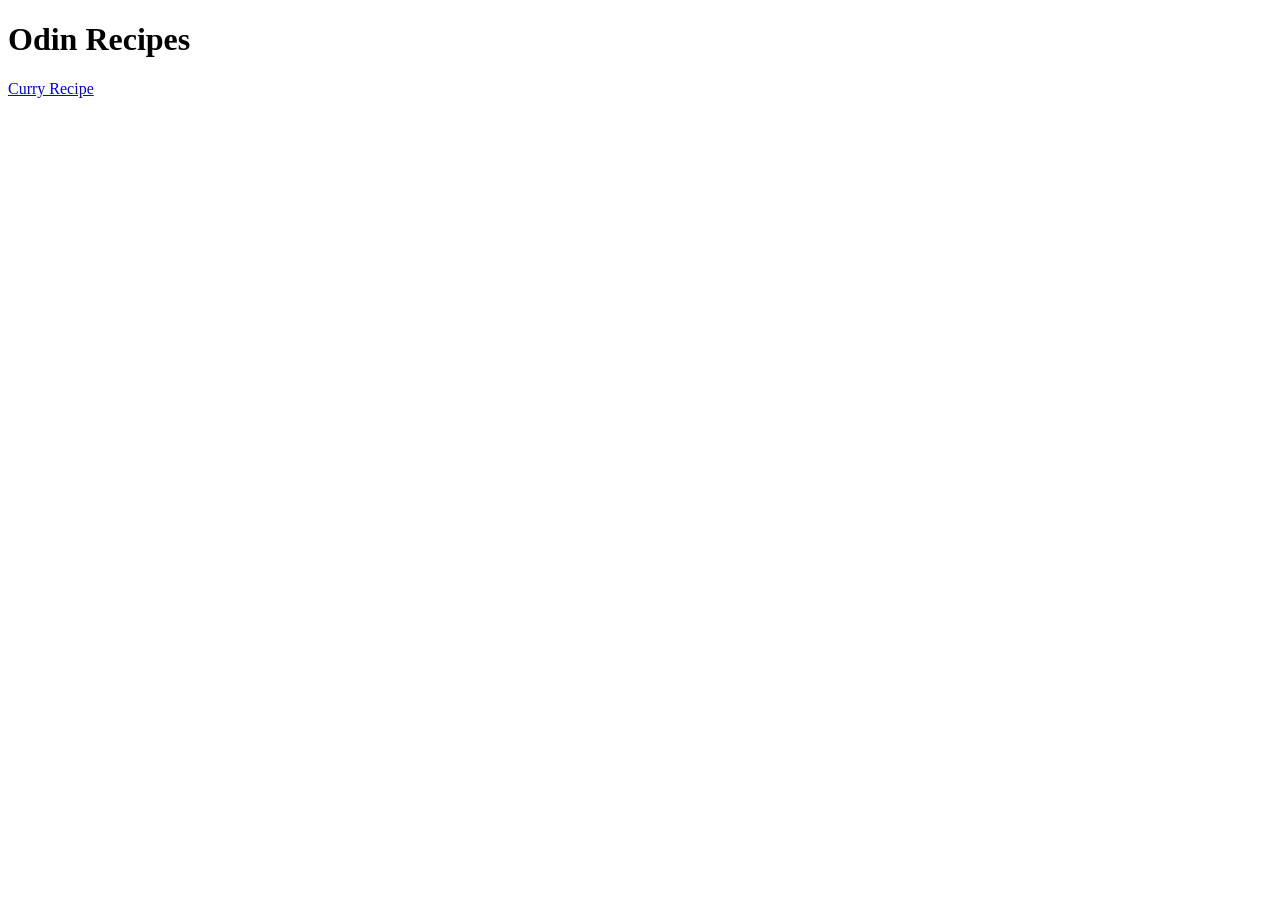
==== index.html @ 0ddc628a "Add files via upload added index.html and curry.html." ====
<!DOCTYPE html>
<html lang="en">
<head>
    <meta charset="UTF-8">
    <meta name="viewport" content="width=device-width, initial-scale=1.0">
    <title>Document</title>
</head>
<body>
    <h1>Odin Recipes</h1>
    <a href="recipes/curry.html">Curry Recipe</a>
</body>
</html>
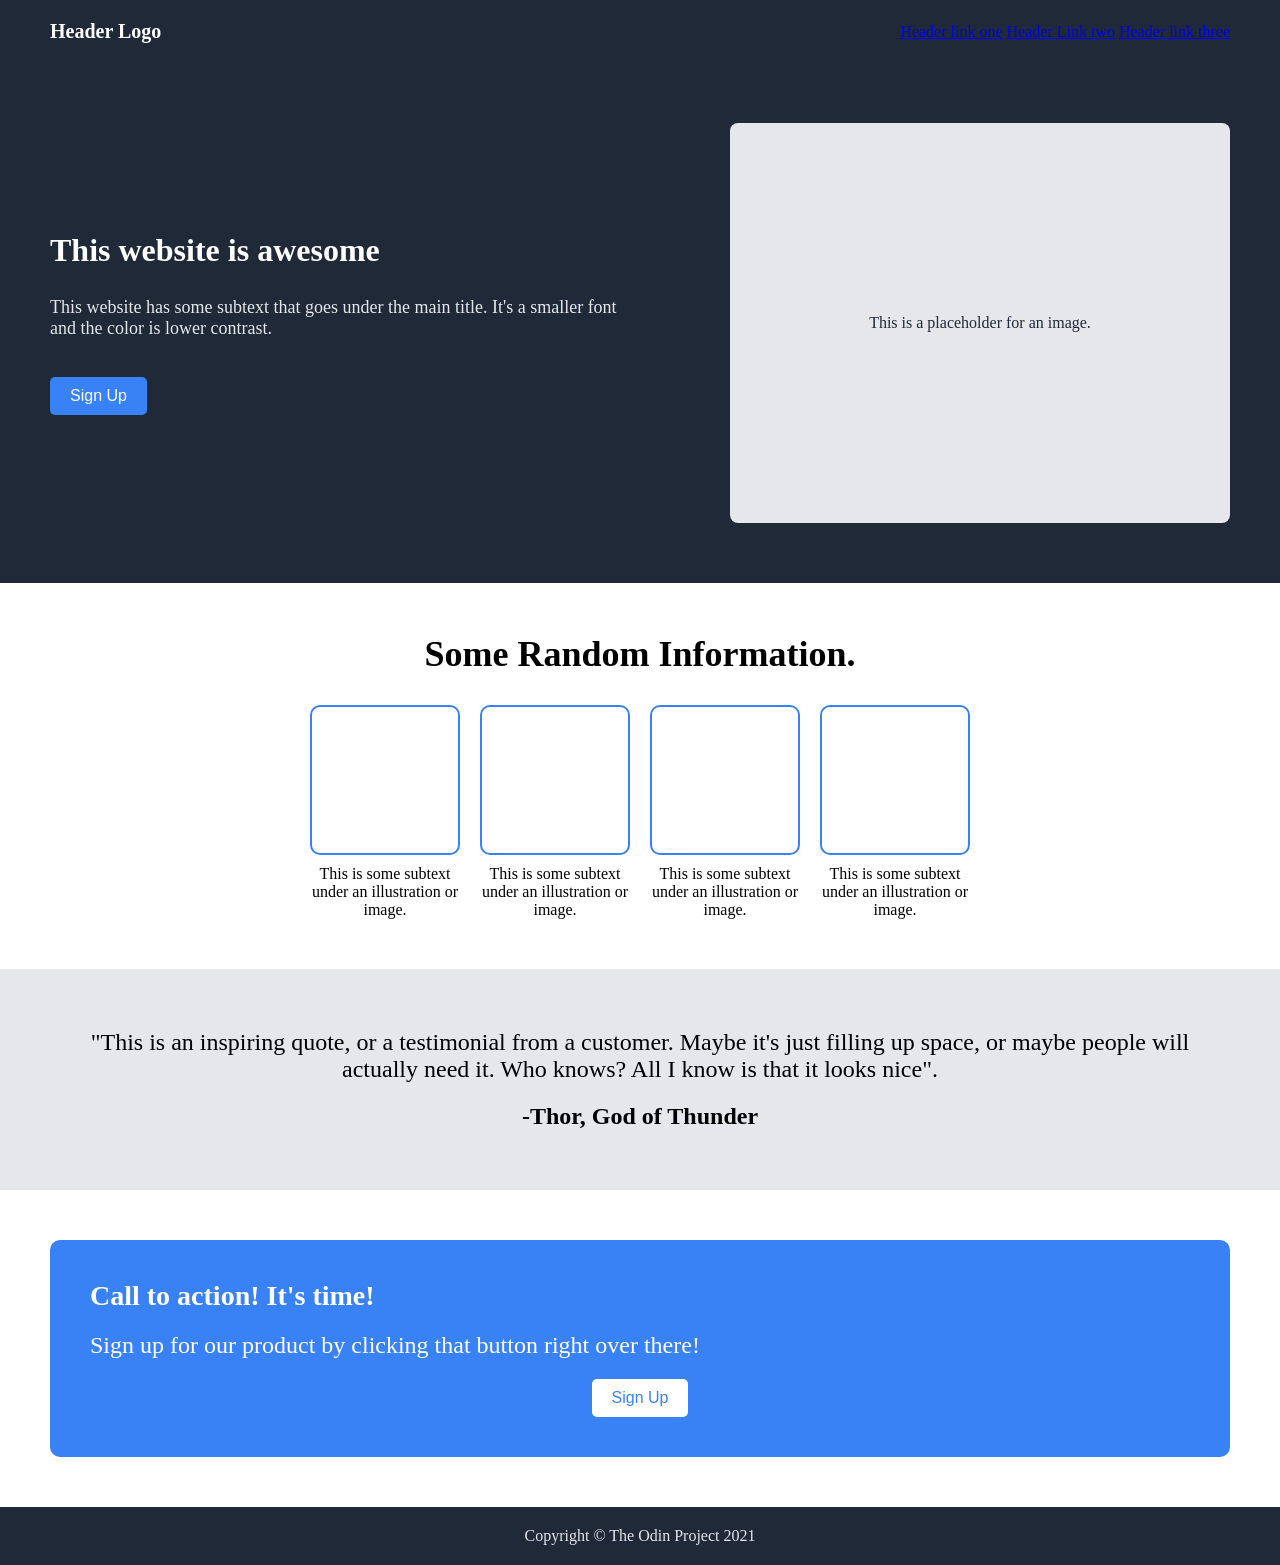
==== commit d9d7a300: "Add files via upload" ====
--- a/index.html
+++ b/index.html
@@ -3,10 +3,81 @@
 <head>
     <meta charset="UTF-8">
     <meta name="viewport" content="width=device-width, initial-scale=1.0">
-    <title>Document</title>
+    <link rel ="stylesheet" href="style.css">
+    <title>Landing Page</title>
 </head>
+
 <body>
-    <h1>Odin Recipes</h1>
-    <a href="recipes/curry.html">Curry Recipe</a>
+    <div class="header">    
+   <div class="logo">Header Logo</div>
+
+   <nav>
+        <a href="#">Header link one</a>
+        <a href="#">Header Link two</a>
+        <a href="#">Header link three</a>  
+   </nav>  
+    </div>
+
+    <div class="Welcome">
+        <div class="left">
+            <h1>This website is awesome</h1>
+            <br>
+            <p>This website has some subtext that goes under the main title.
+                It's a smaller font and the color is lower contrast.
+            </p>
+            <br>
+            <button>Sign Up</button>
+        </div>
+
+     <div class="right">
+        <div class="placeholder">This is a placeholder for an image.</div>
+    </div>
+    </div>
+
+
+    <div class="center">
+        <h2>Some Random Information.</h2>
+        <div class="info-boxes">
+            <div class="box">
+             <div class="image-placeholder"></div>
+             <p>This is some subtext under an illustration or image.</p>
+            </div>
+             <div class="box">
+             <div class="image-placeholder"></div>
+             <p>This is some subtext under an illustration or image.</p>
+            </div>
+             <div class="box">
+             <div class="image-placeholder"></div>
+             <p>This is some subtext under an illustration or image.</p>
+            </div>
+             <div class="box">
+             <div class="image-placeholder"></div>
+             <p>This is some subtext under an illustration or image.</p>
+            </div>
+        </div>
+    </div>
+
+    <div class="quote">
+        <p>"This is an inspiring quote, or a testimonial from a customer.
+            Maybe it's just filling up space, or maybe people will actually need it.
+            Who knows? All I know is that it looks nice".
+        </p>
+        <span>-Thor, God of Thunder</span>
+    
+    </div>
+
+    <div class="cta">
+        <h3>Call to action! It's time!</h3>
+        <p>Sign up for our product by clicking that button right over there!</p>
+        <button>Sign Up</button>    
+    </div>
+       
+
+    <div class="footer">
+        <p>Copyright &copy The Odin Project 2021</p>
+    </div>
+  
+   
+  
 </body>
 </html>
--- a/style.css
+++ b/style.css
@@ -0,0 +1,163 @@
+
+* {
+    margin: 0;
+    padding: 0;
+    box-sizing: border-box;
+}
+
+.header {
+    background-color: #1f2937;
+    color: white;
+    padding: 20px 50px;
+    display: flex;
+    justify-content: space-between;
+    align-items: center;
+}
+
+.logo {
+    font-size: 20px;
+    font-weight: bold;
+}
+
+.logo a {
+    margin-left: 20px;
+    text-decoration: none;
+    color: #e5e7eb;
+    font-size: 18px;
+}
+
+.logo a:hover{
+    color: #ffffff;
+}
+
+.Welcome {
+    display: flex;
+    justify-content:space-between;
+    align-items: center;
+    background-color: #1f2937;
+    color: white;
+    padding: 60px 50px;
+}
+
+.Welcome .left {
+    max-width: 50%;
+}
+
+.Welcome p{
+    font-size: 18px;
+    color: #e5e7eb;
+    margin-top: 10px;
+}
+
+.Welcome button {
+    margin-top: 20px;
+    padding: 10px 20px;
+    background-color: #3882f6;
+    border: none;
+    border-radius: 5px;
+    color: white;
+    font-size: 16px;
+    cursor: pointer;
+}
+
+.center {
+    text-align: center;
+    padding: 50px;
+}
+
+.center h2 {
+    font-size: 36px;
+    margin-bottom: 30px;
+}
+
+.center img {
+    width:150px;
+    height:150px;
+    margin:10px;
+    border: 2px solid #3882f6;
+    border-radius: 10px;
+}
+
+.quote {
+    background-color: #e5e7eb;
+    padding: 60px;
+    font-size: 24px;
+    text-align: center;
+}
+
+.quote span {
+    display: block;
+    margin-top: 20px;
+    font-weight: bold;
+}
+
+.cta {
+    background-color: #3882f6;
+    color: white;
+    padding: 40px;
+    text-align: center;
+    border-radius: 10px;
+    margin : 50px;
+}
+
+.cta h3{
+    font-size: 28px;
+    margin-bottom: 20px;
+    text-align: left;
+}
+.cta p{
+    font-size: 24px;
+    margin-bottom: 20px;
+    text-align: left;
+}
+.cta button {
+    padding: 10px 20px;
+    background-color: white;
+    color: #3882f6;
+    border: none;
+    border-radius: 5px;
+    font-size: 16px;
+    cursor: pointer;
+    text-align: right;
+}
+
+.footer {
+    background: #1f2937;
+    color: #e5e7eb;
+    text-align: center;
+    padding: 20px;
+}
+
+.placeholder {
+    background-color: #e5e7eb;
+    width: 500px;
+    height: 400px;
+    display:flex;
+    justify-content:center;
+    align-items: center;
+    color: #1f2937;
+    border-radius: 8px;
+}
+
+.image-placeholder {
+    width: 150px;
+    height: 150px;
+    border: 2px solid #3882f6;
+    border-radius: 10px;
+    margin-bottom: 10px;
+}
+
+.info-boxes {
+    display:flex;
+    justify-content: center;
+    gap: 20px;
+
+}
+
+.box {
+    width: 150px;
+    align-items: center;
+    display:flex;
+    flex-direction: column;
+ 
+}
